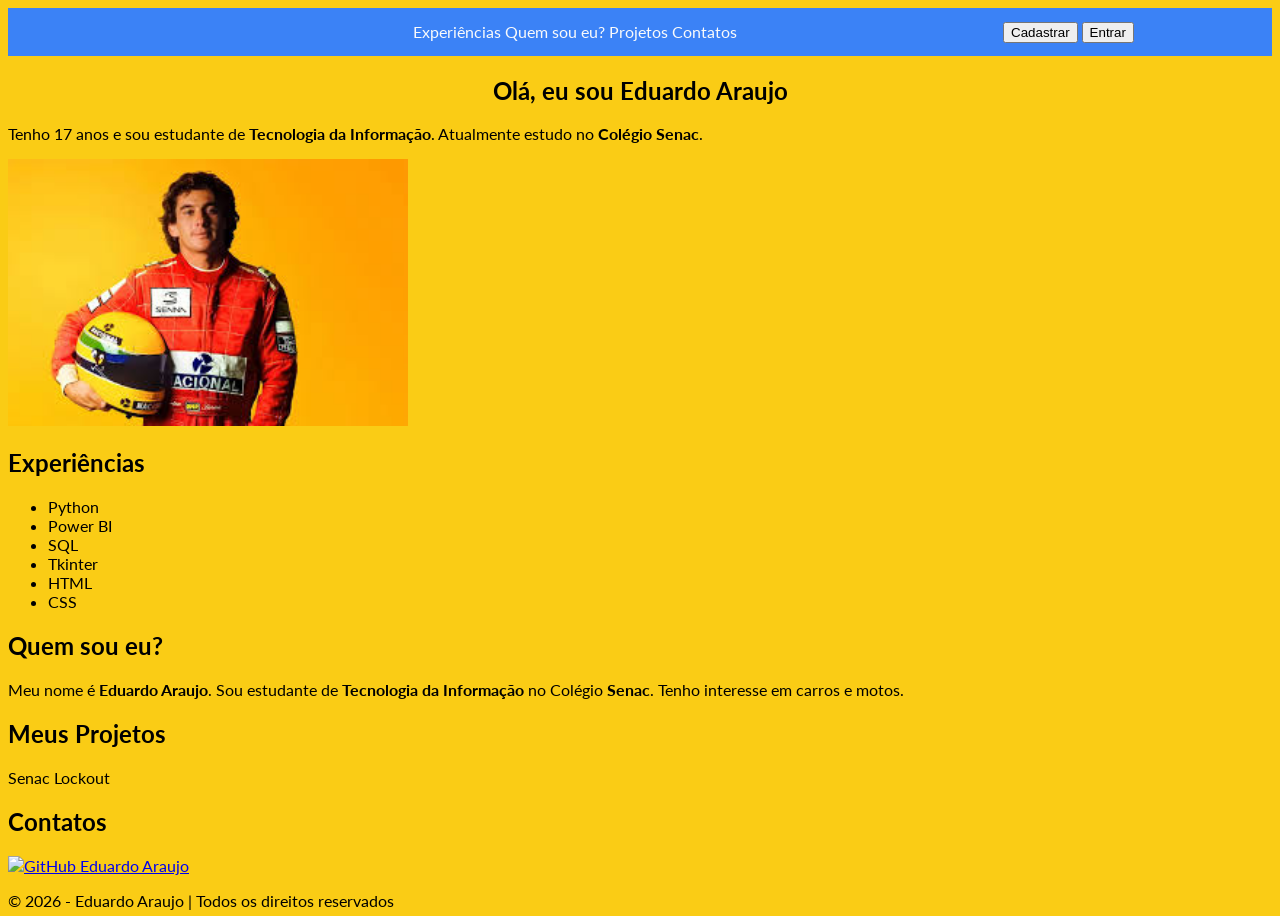
==== index.html @ ca313945 "Add files via upload bete" ====
<!DOCTYPE html>
<html lang="pt-br">
<head>
    <meta charset="UTF-8">
    <meta name="viewport" content="width=device-width, initial-scale=1.0">
    <title>Document</title>
</head>
<body>
    
</body>
</html><!DOCTYPE html>
<html lang="pt-br">
<head>
    <meta charset="UTF-8">
    <meta name="viewport" content="width=device-width, initial-scale=1.0">
    <title>Meu Portfólio Profissional</title>
    
    <!-- CSS -->
    <link rel="stylesheet" href="style.css">

</head>

<body>

    <header>
        
        <div class="box-img">
        </div>

        <nav>
            <a href="#Experiences" class="nav-links">Experiências</a>
            <a href="#Me" class="nav-links">Quem sou eu?</a>
            <a href="#Projetos" class="nav-links">Projetos</a>
            <a href="#Contatos" class="nav-links">Contatos</a>
        </nav>
        
        <div class="box-btn-actions">
            <button class="btn-actions">Cadastrar</button>
            <button class="btn-actions">Entrar</button>
        </div>

    </header>
    
    <main>

        <!-- APRESENTAÇÃO -->
        <section class="first-section">
            <div>
                <h1>Olá, eu sou <strong>Eduardo Araujo</strong></h1>
                <p>
                    Tenho 17 anos e sou estudante de <strong>Tecnologia da Informação</strong>.
                    Atualmente estudo no <strong>Colégio Senac</strong>.
                </p>
            </div>

            <div>
                <img src="download.jpg" alt="box-img" width="400">
            </div>
        </section>

        <!-- EXPERIÊNCIAS -->
        <section class="second-section" id="Experiences">
            <h2>Experiências</h2>
            <ul>
                <li>Python</li>
                <li>Power BI</li>
                <li>SQL</li>
                <li>Tkinter</li>
                <li>HTML</li>
                <li>CSS</li>
            </ul>
        </section>

        <!-- SOBRE MIM -->
        <section class="third-section" id="Me">
            <h2>Quem sou eu?</h2>
            <div>
                <p>
                    Meu nome é <strong>Eduardo Araujo</strong>. Sou estudante de 
                    <strong>Tecnologia da Informação</strong> no Colégio <strong>Senac</strong>.
                    Tenho interesse em carros e motos.
                </p>
            </div>
        </section>

        <!-- PROJETOS -->
        <section class="fourth-section" id="Projetos">
            <h2>Meus Projetos</h2>
            <p>Senac Lockout</p>
        </section>

        <!-- CONTATOS -->
        <section class="fifth-section" id="Contatos">
            <h2>Contatos</h2>
            <a href="https://github.com/eduardoamorimaraujo0602-commits" target="_blank">
                <img src="https://cdn-icons-png.flaticon.com/512/25/25231.png" 
                    alt="GitHub" 
                    width="30">
                Eduardo Araujo
            </a>
        </section>

    </main>
    
    <footer>
        <p>© 2026 - Eduardo Araujo | Todos os direitos reservados</p>
    </footer>

</body>
</html>
---- style.css ----
@charset "UTF-8";
@import url('https://fonts.googleapis.com/css2?family=Lato:ital,wght@0,100;0,300;0,400;0,700;0,900;1,100;1,300;1,400;1,700;1,900&family=Playfair+Display:ital,wght@0,400..900;1,400..900&display=swap');



h1{
                text-align: center;
}

:root {
    --cor-primaria: #1e3a8a;   /* azul escuro */
    --cor-secundaria: #3b82f6; /* azul médio */
    --cor-destaque: #facc15;   /* amarelo principal */
    --cor-hover: #eab308;      /* amarelo mais forte */
    --cor-fundo: #f9fafb;      /* fundo claro */
    --cor-texto: #111827;      /* texto escuro */
}

body{
                background-color: var(--cor-destaque);
                font-family: "Lato";
                height: 100vh;
}

header{
                display: flex;
                justify-content: space-around;
                align-items: center;
                gap: 1rem;
                flex-wrap: wrap;
                padding: .8rem;
                background-color: var(--cor-secundaria);
}

box-img{
                max-width: 60px;
                height: 100%;
}
.nav-links{
                text-decoration: none;
                color: var(--cor-fundo);
}
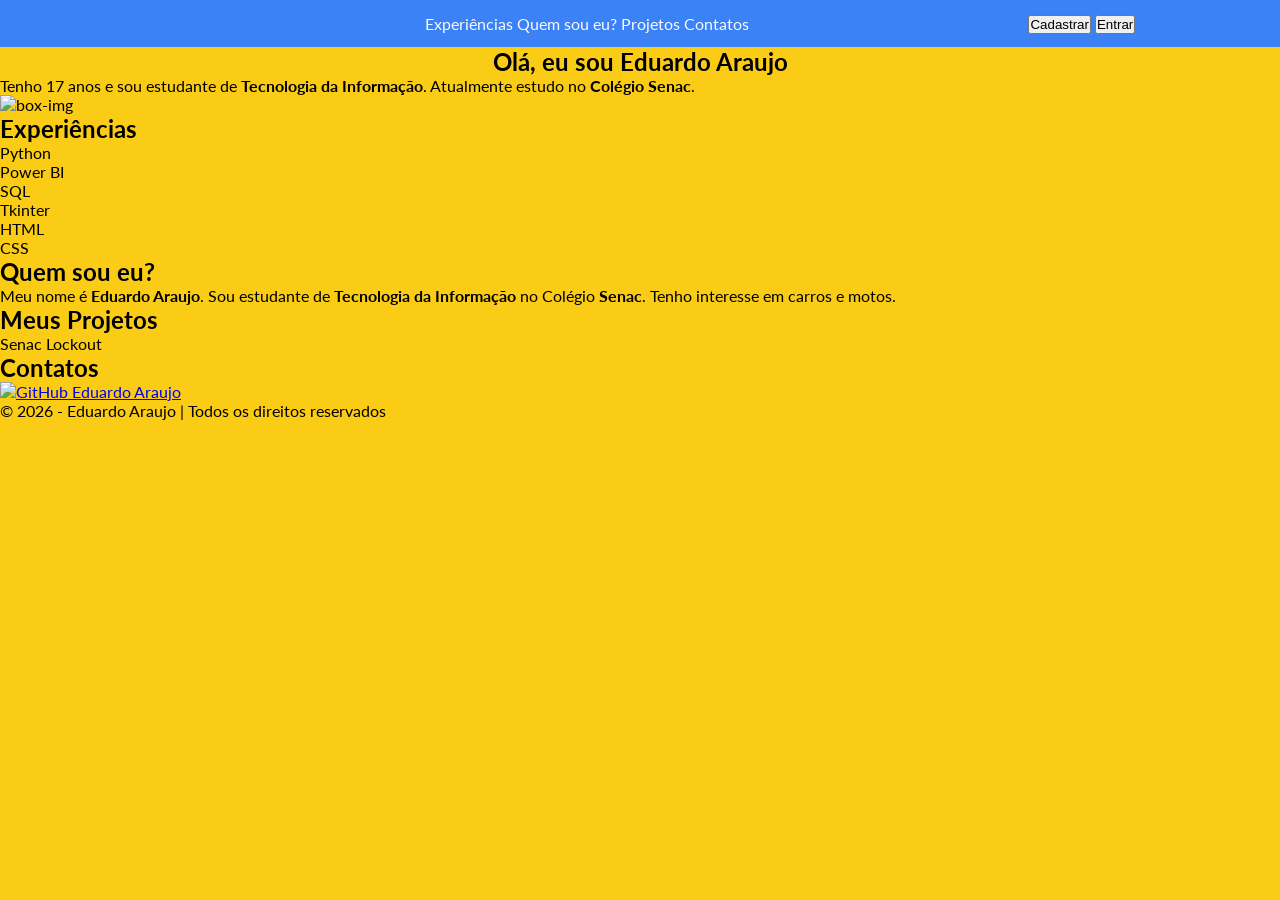
==== commit df2c70de: "Add files via upload" ====
--- a/index.html
+++ b/index.html
@@ -54,7 +54,7 @@
             </div>
 
             <div>
-                <img src="download.jpg" alt="box-img" width="400">
+                <img href="download.jpg" alt="box-img" width="400">
             </div>
         </section>
 
--- a/style.css
+++ b/style.css
@@ -1,7 +1,10 @@
 @charset "UTF-8";
 @import url('https://fonts.googleapis.com/css2?family=Lato:ital,wght@0,100;0,300;0,400;0,700;0,900;1,100;1,300;1,400;1,700;1,900&family=Playfair+Display:ital,wght@0,400..900;1,400..900&display=swap');
 
-
+*{
+    padding: 0;
+    margin: 0;
+}
 
 h1{
                 text-align: center;
@@ -39,4 +42,4 @@
 .nav-links{
                 text-decoration: none;
                 color: var(--cor-fundo);
-}+}
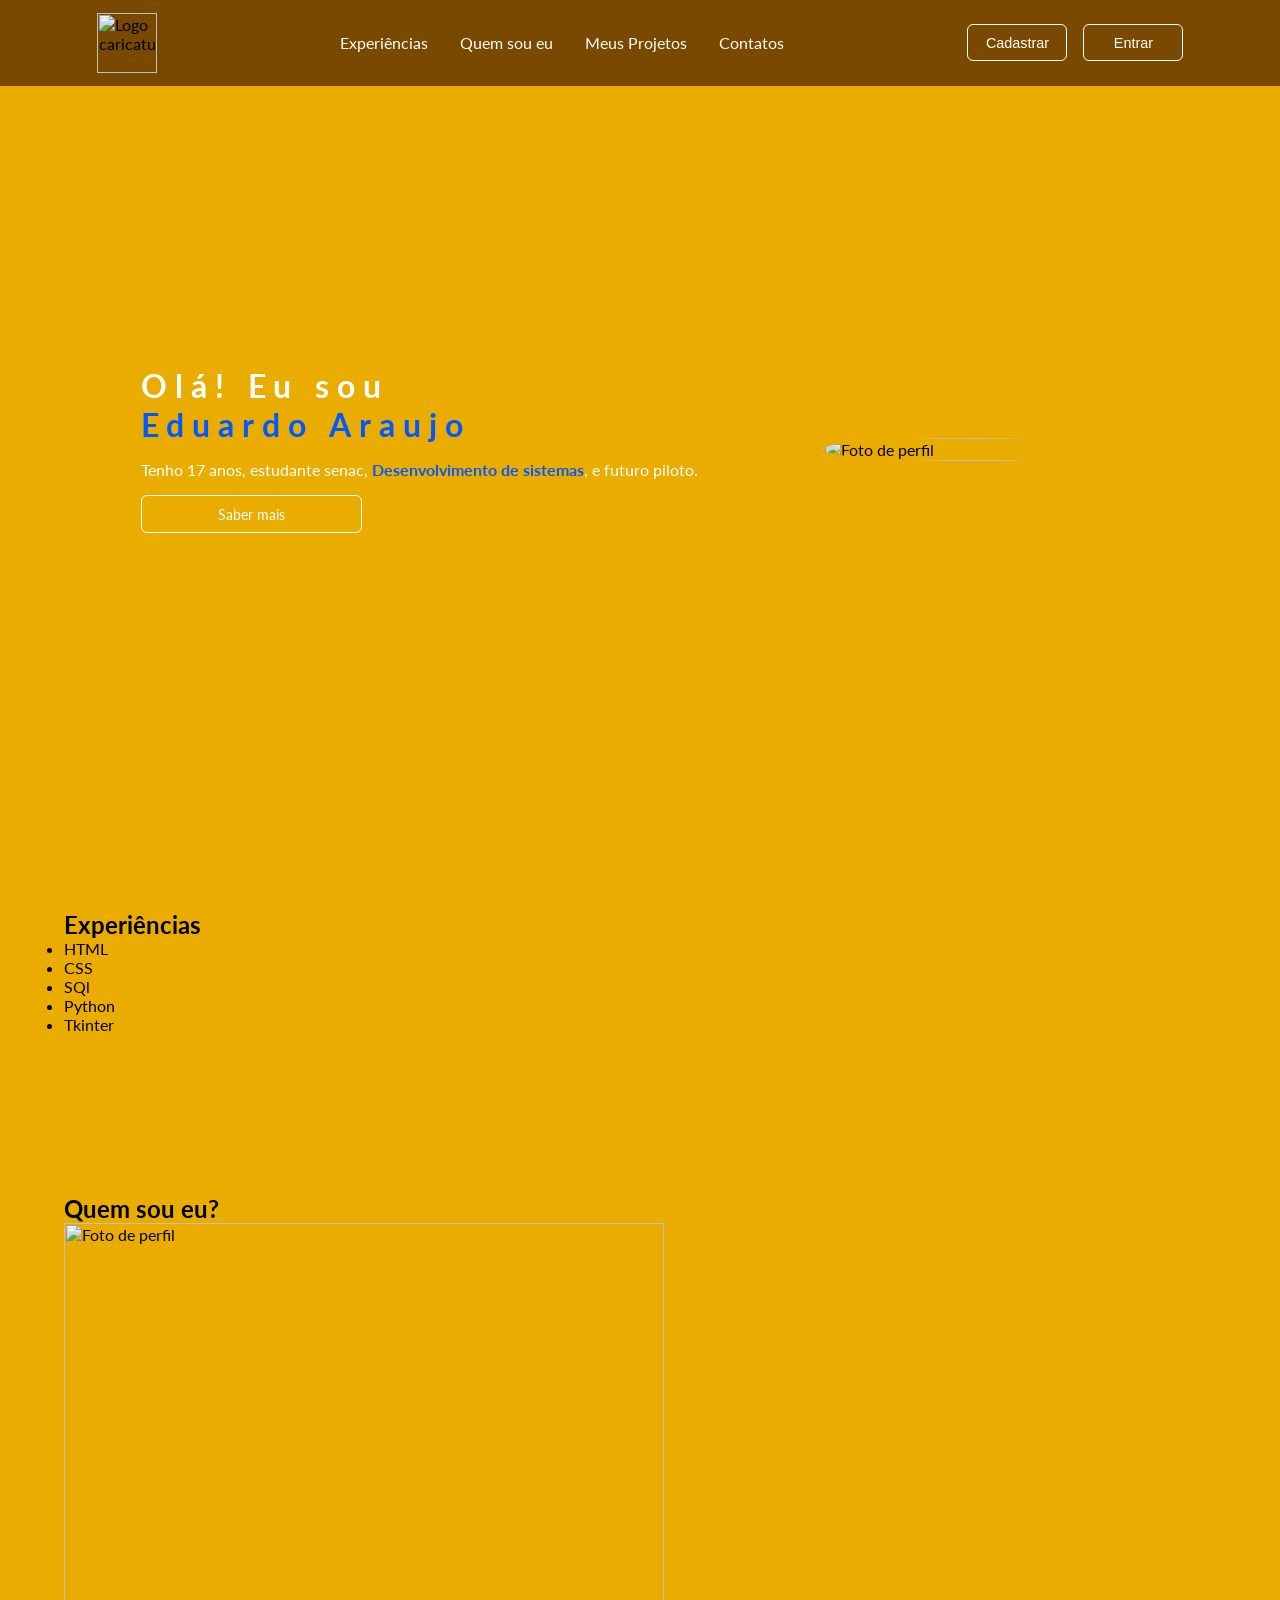
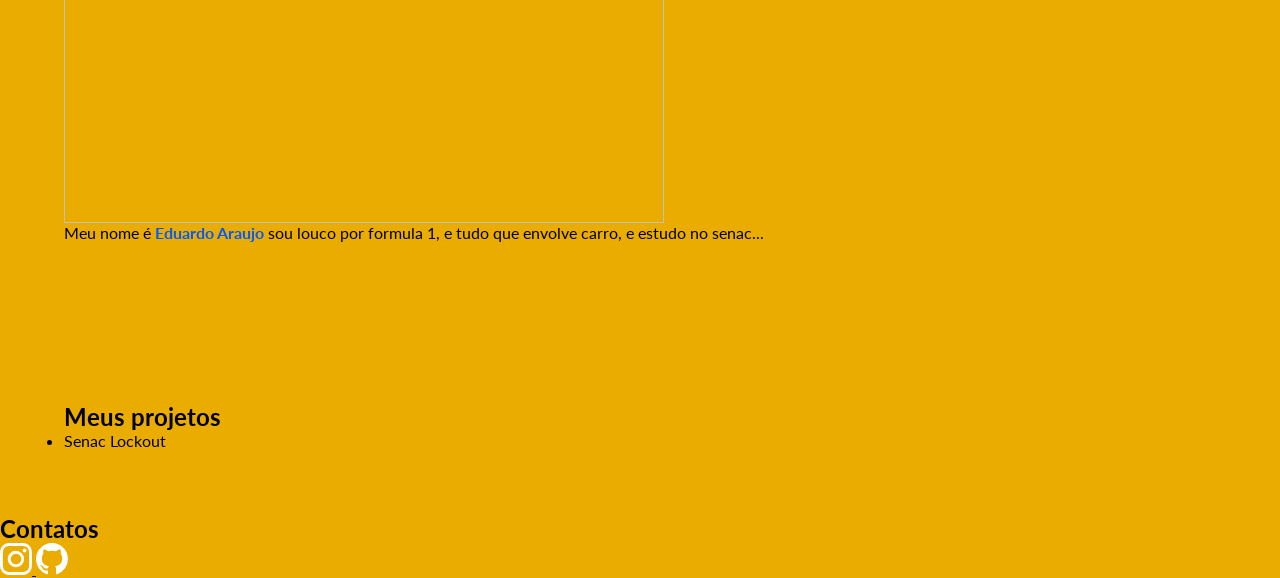
==== commit 5eb1aa6f: "Add files via upload" ====
--- a/index.html
+++ b/index.html
@@ -1,110 +1,87 @@
-<!DOCTYPE html>
 <html lang="pt-br">
 <head>
     <meta charset="UTF-8">
     <meta name="viewport" content="width=device-width, initial-scale=1.0">
-    <title>Document</title>
+    <title>Eduardo Araujo</title>
+    <link rel="stylesheet" href="style.css">
+    <link rel="icon" href="Imagens/AAAAY.png">
 </head>
 <body>
-    
-</body>
-</html><!DOCTYPE html>
-<html lang="pt-br">
-<head>
-    <meta charset="UTF-8">
-    <meta name="viewport" content="width=device-width, initial-scale=1.0">
-    <title>Meu Portfólio Profissional</title>
-    
-    <!-- CSS -->
-    <link rel="stylesheet" href="style.css">
-
-</head>
-
-<body>
-
     <header>
-        
         <div class="box-img">
+            <img -class="img-logo" src="Imagens/perfil.jpg" alt="Logo caricatura" width="60">
         </div>
-
         <nav>
-            <a href="#Experiences" class="nav-links">Experiências</a>
-            <a href="#Me" class="nav-links">Quem sou eu?</a>
-            <a href="#Projetos" class="nav-links">Projetos</a>
-            <a href="#Contatos" class="nav-links">Contatos</a>
+            <a href="#experiences" class="nav-links">Experiências</a>
+            <a href="#quem-sou-eu" class="nav-links">Quem sou eu</a>
+            <a href="#meus-projetos" class="nav-links">Meus Projetos</a>
+            <a href="#contatos" class="nav-links">Contatos</a>
         </nav>
-        
         <div class="box-btn-actions">
             <button class="btn-actions">Cadastrar</button>
             <button class="btn-actions">Entrar</button>
         </div>
 
     </header>
-    
     <main>
-
-        <!-- APRESENTAÇÃO -->
         <section class="first-section">
             <div>
-                <h1>Olá, eu sou <strong>Eduardo Araujo</strong></h1>
-                <p>
-                    Tenho 17 anos e sou estudante de <strong>Tecnologia da Informação</strong>.
-                    Atualmente estudo no <strong>Colégio Senac</strong>.
-                </p>
+                <h1>Olá! Eu sou <br> <strong>Eduardo Araujo</strong></h1>
+                <p>Tenho 17 anos, estudante senac, <strong> Desenvolvimento de sistemas</strong>, e futuro piloto.</p>
+                <a class="btn-actions link-action" href="#contatos">Saber mais</a>
+            </div>
+            <div class="box-img-main">
+                <img class="img-perfil" src="Imagens/perfil.jpg" alt="Foto de perfil">
             </div>
 
-            <div>
-                <img href="download.jpg" alt="box-img" width="400">
-            </div>
         </section>
-
-        <!-- EXPERIÊNCIAS -->
-        <section class="second-section" id="Experiences">
-            <h2>Experiências</h2>
+        <section id="experiences" class="second-section">
+            <h2 class="title">Experiências</h2>
             <ul>
-                <li>Python</li>
-                <li>Power BI</li>
-                <li>SQL</li>
-                <li>Tkinter</li>
                 <li>HTML</li>
                 <li>CSS</li>
+                <li>SQl</li>
+                <li>Python</li>
+                <li>Tkinter</li>
             </ul>
+
         </section>
+        <section id="quem-sou-eu" class="third-section">
+           <h2 class="title">Quem sou eu?</h2>
+           <div>
+            <img class="img-quem-sou-eu" src="Imagens/perfil.JPG" alt="Foto de perfil" width="600">
+            <p>Meu nome é <strong>Eduardo Araujo</strong> sou louco por formula 1, e tudo que envolve carro, e estudo no senac...
+            </p>
+           </div>
+        </section>
+        <section id="meus-projetos" class="fourth-section">
+            <h2 class="title">Meus projetos</h2>
+            <ul>
+                <li>Senac Lockout</li>
+            </ul>
+            <div id="lista-meus-projetos">
 
-        <!-- SOBRE MIM -->
-        <section class="third-section" id="Me">
-            <h2>Quem sou eu?</h2>
-            <div>
-                <p>
-                    Meu nome é <strong>Eduardo Araujo</strong>. Sou estudante de 
-                    <strong>Tecnologia da Informação</strong> no Colégio <strong>Senac</strong>.
-                    Tenho interesse em carros e motos.
-                </p>
             </div>
-        </section>
 
-        <!-- PROJETOS -->
-        <section class="fourth-section" id="Projetos">
-            <h2>Meus Projetos</h2>
-            <p>Senac Lockout</p>
-        </section>
-
-        <!-- CONTATOS -->
-        <section class="fifth-section" id="Contatos">
-            <h2>Contatos</h2>
-            <a href="https://github.com/eduardoamorimaraujo0602-commits" target="_blank">
-                <img src="https://cdn-icons-png.flaticon.com/512/25/25231.png" 
-                    alt="GitHub" 
-                    width="30">
-                Eduardo Araujo
-            </a>
         </section>
 
     </main>
-    
-    <footer>
-        <p>© 2026 - Eduardo Araujo | Todos os direitos reservados</p>
+    <footer id="contatos">
+        <h2 class="title">Contatos</h2>
+        <div>
+            <a href="https://instagram.com/earaujoxs_/" title="Instagram" target="_blank">
+                <svg xmlns="http://www.w3.org/2000/svg" width="32" height="32" fill="#fff" class="bi bi-instagram" viewBox="0 0 16 16">
+                <path d="M8 0C5.829 0 5.556.01 4.703.048 3.85.088 3.269.222 2.76.42a3.9 3.9 0 0 0-1.417.923A3.9 3.9 0 0 0 .42 2.76C.222 3.268.087 3.85.048 4.7.01 5.555 0 5.827 0 8.001c0 2.172.01 2.444.048 3.297.04.852.174 1.433.372 1.942.205.526.478.972.923 1.417.444.445.89.719 1.416.923.51.198 1.09.333 1.942.372C5.555 15.99 5.827 16 8 16s2.444-.01 3.298-.048c.851-.04 1.434-.174 1.943-.372a3.9 3.9 0 0 0 1.416-.923c.445-.445.718-.891.923-1.417.197-.509.332-1.09.372-1.942C15.99 10.445 16 10.173 16 8s-.01-2.445-.048-3.299c-.04-.851-.175-1.433-.372-1.941a3.9 3.9 0 0 0-.923-1.417A3.9 3.9 0 0 0 13.24.42c-.51-.198-1.092-.333-1.943-.372C10.443.01 10.172 0 7.998 0zm-.717 1.442h.718c2.136 0 2.389.007 3.232.046.78.035 1.204.166 1.486.275.373.145.64.319.92.599s.453.546.598.92c.11.281.24.705.275 1.485.039.843.047 1.096.047 3.231s-.008 2.389-.047 3.232c-.035.78-.166 1.203-.275 1.485a2.5 2.5 0 0 1-.599.919c-.28.28-.546.453-.92.598-.28.11-.704.24-1.485.276-.843.038-1.096.047-3.232.047s-2.39-.009-3.233-.047c-.78-.036-1.203-.166-1.485-.276a2.5 2.5 0 0 1-.92-.598 2.5 2.5 0 0 1-.6-.92c-.109-.281-.24-.705-.275-1.485-.038-.843-.046-1.096-.046-3.233s.008-2.388.046-3.231c.036-.78.166-1.204.276-1.486.145-.373.319-.64.599-.92s.546-.453.92-.598c.282-.11.705-.24 1.485-.276.738-.034 1.024-.044 2.515-.045zm4.988 1.328a.96.96 0 1 0 0 1.92.96.96 0 0 0 0-1.92m-4.27 1.122a4.109 4.109 0 1 0 0 8.217 4.109 4.109 0 0 0 0-8.217m0 1.441a2.667 2.667 0 1 1 0 5.334 2.667 2.667 0 0 1 0-5.334"/>
+                </svg>
+            </a>
+            <a href="https://github.com/eduardoamorimaraujo0602/" title="Github" target="_blank">
+                <svg xmlns="http://www.w3.org/2000/svg" width="32" height="32" fill="#fff" class="bi bi-github" viewBox="0 0 16 16">
+                <path d="M8 0C3.58 0 0 3.58 0 8c0 3.54 2.29 6.53 5.47 7.59.4.07.55-.17.55-.38 0-.19-.01-.82-.01-1.49-2.01.37-2.53-.49-2.69-.94-.09-.23-.48-.94-.82-1.13-.28-.15-.68-.52-.01-.53.63-.01 1.08.58 1.23.82.72 1.21 1.87.87 2.33.66.07-.52.28-.87.51-1.07-1.78-.2-3.64-.89-3.64-3.95 0-.87.31-1.59.82-2.15-.08-.2-.36-1.02.08-2.12 0 0 .67-.21 2.2.82.64-.18 1.32-.27 2-.27s1.36.09 2 .27c1.53-1.04 2.2-.82 2.2-.82.44 1.1.16 1.92.08 2.12.51.56.82 1.27.82 2.15 0 3.07-1.87 3.75-3.65 3.95.29.25.54.73.54 1.48 0 1.07-.01 1.93-.01 2.2 0 .21.15.46.55.38A8.01 8.01 0 0 0 16 8c0-4.42-3.58-8-8-8"/>
+                </svg>
+            </a>
+        </div>
+
     </footer>
-
 </body>
+<script src="main.js"></script>
 </html>
--- a/style.css
+++ b/style.css
@@ -1,45 +1,147 @@
 @charset "UTF-8";
-@import url('https://fonts.googleapis.com/css2?family=Lato:ital,wght@0,100;0,300;0,400;0,700;0,900;1,100;1,300;1,400;1,700;1,900&family=Playfair+Display:ital,wght@0,400..900;1,400..900&display=swap');
+@import url('https://fonts.googleapis.com/css2?family=Lato');
 
 *{
+    margin: 0;
     padding: 0;
-    margin: 0;
 }
 
-h1{
-                text-align: center;
-}
-
-:root {
-    --cor-primaria: #1e3a8a;   /* azul escuro */
-    --cor-secundaria: #3b82f6; /* azul médio */
-    --cor-destaque: #facc15;   /* amarelo principal */
-    --cor-hover: #eab308;      /* amarelo mais forte */
-    --cor-fundo: #f9fafb;      /* fundo claro */
-    --cor-texto: #111827;      /* texto escuro */
+:root{
+    --white: #fff;
+    --dark1: #ebac00;
+    --dark2: #00626e;
+    --dark3: #001aff;
+    --dark4: #ffebab;
+    --dark5: #cbdad5;
+    --dark6: #7a4900;
+    --cyan1: #0059ff;
 }
 
 body{
-                background-color: var(--cor-destaque);
-                font-family: "Lato";
-                height: 100vh;
+    background-color: var(--dark1);
+    height: 100vh;
+    font-family: "Lato";
 }
 
 header{
-                display: flex;
-                justify-content: space-around;
-                align-items: center;
-                gap: 1rem;
-                flex-wrap: wrap;
-                padding: .8rem;
-                background-color: var(--cor-secundaria);
+    display: flex;
+    justify-content: space-around;
+    align-items: center;
+    gap: 1rem;
+    flex-wrap: wrap;
+    padding: .8rem;
+    background-color: var(--dark6);
+    min-height: 50px;
 }
 
-box-img{
-                max-width: 60px;
-                height: 100%;
+.box-img{
+    height: 100%;
 }
+
+.img-logo{
+    max-width: 60px;
+    height: 100%;
+}
+nav{
+    display: flex;
+    gap: 2rem;
+    justify-content: center;
+    align-items: center;
+    flex-wrap: wrap;
+}
+
 .nav-links{
-                text-decoration: none;
-                color: var(--cor-fundo);
+    text-decoration: none;
+    color: var(--white);
 }
+
+.nav-links:hover{
+    color: var(--dark4);
+    transition: .4s;
+    text-decoration: underline;
+}
+
+.box-btn-actions{
+    display: flex;
+    gap: 1rem;
+}
+
+button, .link-action{
+    padding: .6rem;
+    font-size: .9rem;
+    border-radius: 6px;
+    cursor: pointer;
+    transition: .4s;
+    
+}
+
+.btn-actions{
+    background-color: transparent;
+    border: 1px solid var(--white);
+    color: var(--white);
+    width: 100px;
+}
+
+.btn-actions:hover{
+    background-color: var(--dark3);
+    border: 1px solid var(--dark3);
+
+}
+
+button, .link-action{
+    text-decoration: none;
+    width: 200px;
+    text-align: center;
+}
+
+main{
+    display: flex;
+    flex-direction: column;
+    gap: 2rem;
+}
+section{
+    padding: 4rem;
+}
+.first-section{
+    display: flex;
+    justify-content: space-evenly;
+    gap: 2rem;
+    flex-wrap: wrap;
+    align-items: center;
+    min-height: 600px;
+}
+.first-section > div{
+    display: flex;
+    flex-direction: column;
+    gap: 1rem;
+    min-width: 300px;
+}
+h1{
+    font-size: 2rem;
+    color: var(--white);
+    letter-spacing: 8px;
+}
+
+strong{
+    color: var(--cyan1);
+}
+
+.first-section p{
+    color: var(--white);
+}
+
+.box-img-main{
+    max-width: 450px;
+    padding: 1rem;
+}
+
+.img-perfil{
+    border-radius: 50%;
+    width: 100%;
+}
+
+.btn-actions:hover{
+    background-color: var(--cyan1);
+    border: 1px solid var(--dark1);
+}
+
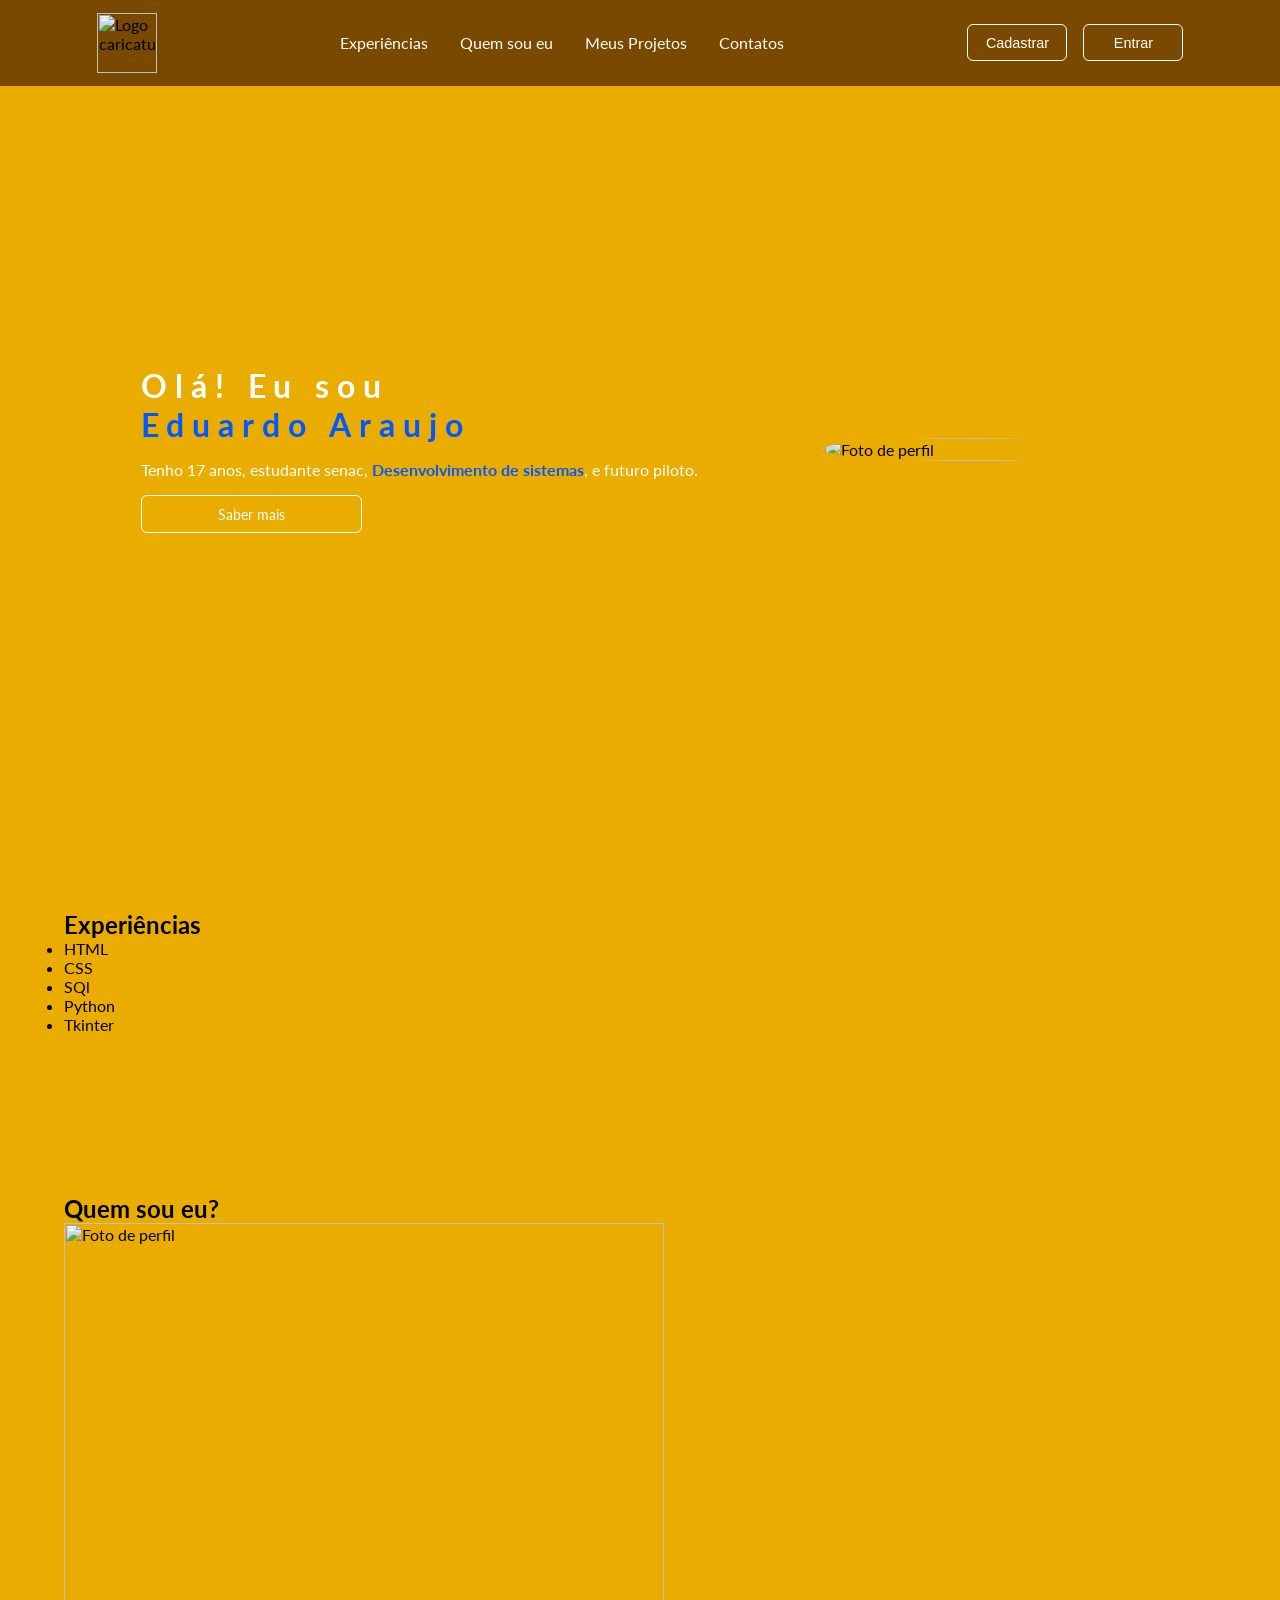
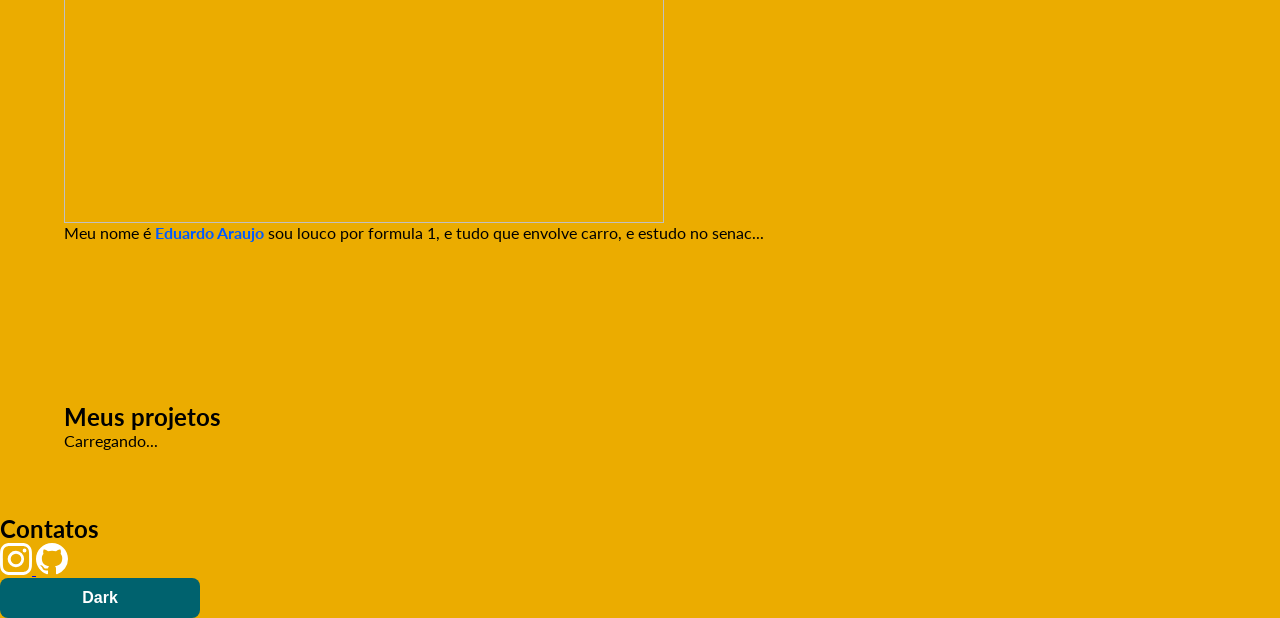
==== commit 4c8a9574: "Add files via upload" ====
--- a/index.html
+++ b/index.html
@@ -56,9 +56,7 @@
         </section>
         <section id="meus-projetos" class="fourth-section">
             <h2 class="title">Meus projetos</h2>
-            <ul>
-                <li>Senac Lockout</li>
-            </ul>
+            <p id="loading">Carregando...</p>
             <div id="lista-meus-projetos">
 
             </div>
@@ -80,8 +78,12 @@
                 </svg>
             </a>
         </div>
+        <div>
+                <button class="btn">Dark</button>
+        </div>
+
 
     </footer>
+<script src="main.js"></script>
 </body>
-<script src="main.js"></script>
 </html>
--- a/style.css
+++ b/style.css
@@ -145,3 +145,56 @@
     border: 1px solid var(--dark1);
 }
 
+
+.light-theme{
+    background-color: #ffffff;
+    color: #000000;
+}
+
+
+.dark-theme{
+    background-color: #1c1c1c;
+    color: #ffffff;
+}
+
+
+.btn{
+    display: flex;
+    justify-content: center;
+    align-items: center;
+    padding: .7rem 1rem;
+    border: none;
+    border-radius: 8px;
+    cursor: pointer;
+    font-size: 1rem;
+    font-weight: bold;
+    transition: .4s;
+    background-color: var(--dark2);
+    color: white;
+}
+
+
+.btn:hover{
+    background-color: #003db3;
+    transform: scale(1.05);
+}
+
+#my-projects-list{
+    display: flex;
+    gap: 2rem;
+    flex-wrap: wrap;
+    padding: 2rem;
+    justify-content: center;
+    align-items: center;
+}
+
+#my-projects-list > a{
+    text-decoration: none;
+    color: var(--cyan1);
+}
+
+#my-projects-list > a:hover{
+    transition: .4s;
+    color: var(--dark1);
+    cursor: pointer;
+}
